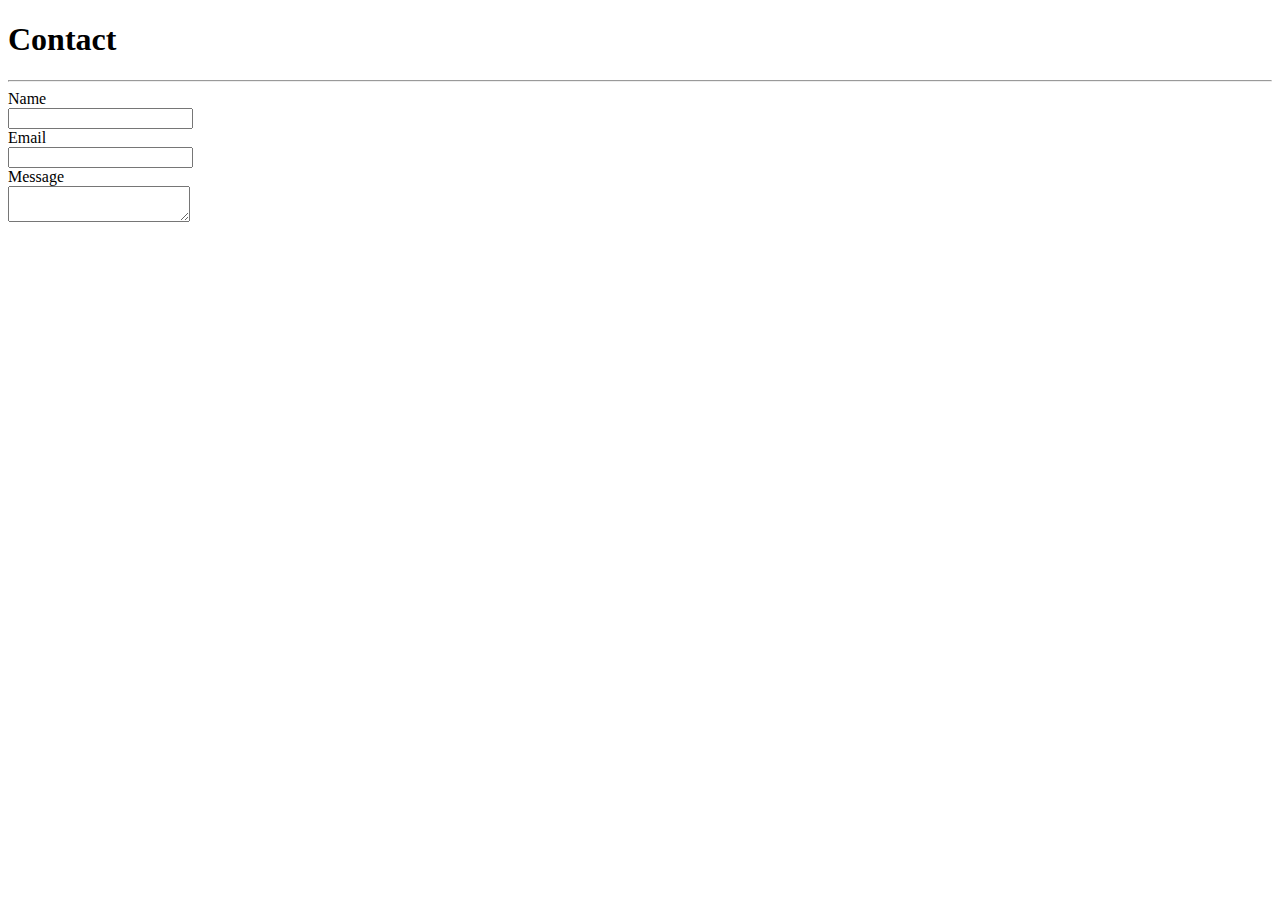
==== contact.html @ c0e8439b "contact page added" ====
<!DOCTYPE html>
<html lang="en">
<header>
    <title>Contact</title>
</header>
<body>
    <h1>Contact</h1>
    <hr>
    <form>Name <br>
        <input type="text" name="name">
        <br>
        Email <br>
        <input type="text" name="email">
        <br>
        Message <br>
        <textarea type="text" name="message"></textarea>
    </form>    
</body>
</html>
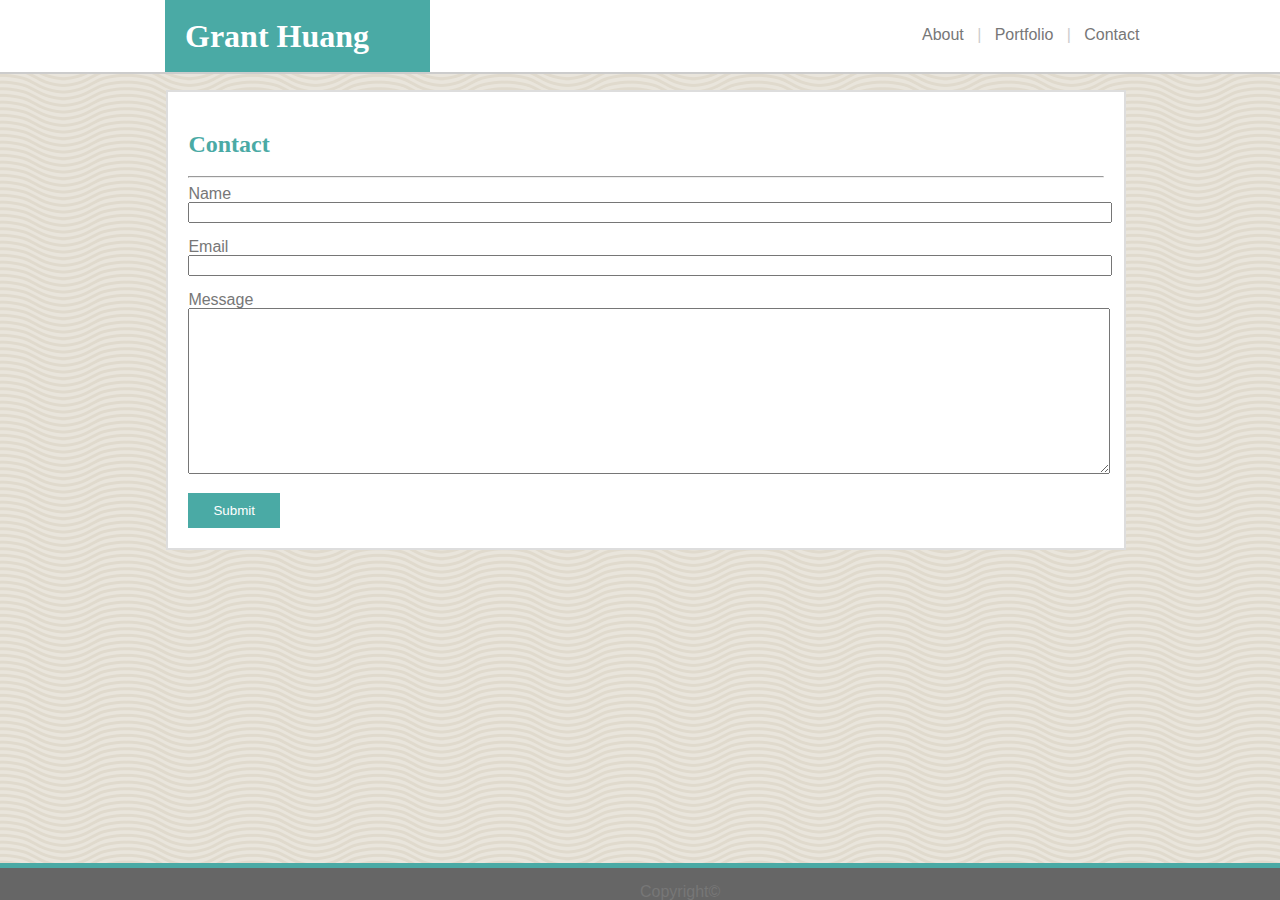
==== commit 34b5d695: "styled contact page!" ====
--- a/contact.html
+++ b/contact.html
@@ -1,19 +1,44 @@
 <!DOCTYPE html>
 <html lang="en">
-<header>
-    <title>Contact</title>
-</header>
+<head>
+    <title>Portfolio</title>
+    <link rel="stylesheet" href="assets/css/reset.css">
+    <link rel="stylesheet" href="assets/css/style.css">
+    <link rel="icon" type="image/png" href="https://cdn.boldomatic.com/resource/web/v2/images/profile-dummy-2x.png?&width=46&height=46&format=png&quality=90">
+</head>
 <body>
-    <h1>Contact</h1>
-    <hr>
-    <form>Name <br>
-        <input type="text" name="name">
+        <header>
+                <h1>Grant Huang</h1>
+                <nav>
+                    <a href="file:///C:/Users/Grant%20Huang/Documents/Coding%20Bootcamp/Basic-Portfolio/index.html">
+                        About
+                    </a>&nbsp; | &nbsp;
+                    <a href="file:///C:/Users/Grant%20Huang/Documents/Coding%20Bootcamp/Basic-Portfolio/portfolio.html">
+                        Portfolio
+                    </a>&nbsp; | &nbsp;
+                    <a href="file:///C:/Users/Grant%20Huang/Documents/Coding%20Bootcamp/Basic-Portfolio/contact.html">
+                        Contact
+                    </a>
+                </nav>
+        </header>
         <br>
-        Email <br>
-        <input type="text" name="email">
-        <br>
-        Message <br>
-        <textarea type="text" name="message"></textarea>
-    </form>    
+    <section id="contact">
+            <h2>Contact</h2>
+            <hr>
+            <form>Name <br>
+                <input type="text" name="name">
+                <br><br>
+                Email <br>
+                <input type="text" name="email">
+                <br><br>
+                Message <br>
+                <textarea type="text" name="message"></textarea>
+                <br><br>
+                <button>Submit</button>
+            </form>    
+    </section>
+    <footer>
+            <div id=copy>Copyright&copy; </div>
+        </footer>
 </body>
 </html>--- a/assets/css/style.css
+++ b/assets/css/style.css
@@ -0,0 +1,178 @@
+header {
+    background: #ffffff;
+    border-color: #cccccc;
+    border-bottom-style: solid;
+    border-bottom-width: 2px;
+    height: 72px;
+    /* display: inline; */
+    /* float: left; */
+    /* overflow: hidden;
+    padding: 0px; */
+} 
+
+h1 {
+    background: #4aaaa5;
+    font-family: 'Georgia', Times, Times New Roman, serif;
+    color: #ffffff;
+    padding: 20px;
+    width: 225px;
+    margin-top: 0;
+    margin-left: 165px;
+    margin-right: 0;
+    margin-bottom: 0;
+    float: left;
+    /* margin-bottom: 10px; */ 
+}
+
+h2 {
+    color: #4aaaa5;
+    font-family: 'Georgia', Times, Times New Roman, serif;
+}
+
+h3 {
+    background: #4aaaa5;
+    font-family: 'Georgia', Times, Times New Roman, serif;
+    color: #ffffff;
+    padding: 10px;
+    float: left;
+}
+
+body {
+    background-image:url("../images/wov/wov.png");
+    /* background-image: url("../images/giftly/giftly.png"); */
+    margin: 0px;
+    font-family: 'Arial', 'Helvetica Neue', Helvetica, sans-serif;
+    /* margin-left: 12%;
+    margin-right: 12%; */
+    color: #777777;
+    min-height: 100%;
+    /* float: middle; */
+    /* position: relative; */
+    /* text-align:center; */
+}
+
+footer {
+    background: #666666;
+    border-top-color: #4aaaa5;
+    border-top-style: solid;
+    border-top-width: 5px;
+    position: absolute;
+    bottom: 0;
+    width: 100%;
+    height: 2em;
+    text-align: center;
+    /* height: 30px; */
+}
+
+nav {
+    float: right;
+    /* display: inline; */
+    /* background: pink; */
+    color: #cccccc;
+    width: 300px;
+    margin-top: 27px;
+    margin-right: 58px;
+    bottom: 0px;
+}
+
+a {
+    color: #777777;
+    text-decoration: none;
+}
+
+#about, #projects, #contact {
+    background: #ffffff;
+    border-style: solid;
+    border-color: #dddddd;    
+    border-width: 2px;
+    width: 916px;
+    padding: 20px;
+    margin-left: 13%;
+    margin-right: 13%;
+    /* padding-bottom: 60px; */
+    float: left;
+    display: block;
+}
+
+#portrait {
+    width: 25%;
+    height: 25%;
+    float: left;
+    margin-right: 15px;
+}
+
+#copy {
+    position: absolute;
+    bottom: 0;
+    left: 50%;
+}
+
+button {
+    /* position: absolute; */
+    /* top: 50%; */
+    /* z-index: 5; */
+    display: inline;
+    background: #ffffff;
+    color: #777777;
+    margin: 0px;
+}
+
+.thumbnail {
+    /* float: left; */
+    height: 165px;
+    width: 220px;
+    margin-right: 35px;
+    margin-bottom: 20px;
+    /* margin: 10px; */
+    /* border-style: solid;
+    border-width: medium;
+    border-color: gainsboro; */
+}
+
+.label {
+    float: left;
+    position: relative;
+    text-align: center;
+    /* margin: 0; */
+}
+
+.caption {
+    position: absolute;
+    left: 0px;
+    bottom: 15px;
+    width: 200px;
+}
+
+#connectfour {
+    border-style: solid;
+    border-color: black;
+    /* border-width: 1px; */
+}
+
+input, textarea {
+    width: 100%;
+}
+
+textarea {
+    height: 12em;
+}
+
+button {
+    background-color: #4aaaa5;
+    color: #ffffff;
+    padding: 10px;
+    border: none;
+    width: 10%;
+}
+/* p1 {
+    margin-left: 10px;
+} */
+
+/* #statement {
+    float: left;
+} */
+
+/* article {
+    float: left;
+} */
+
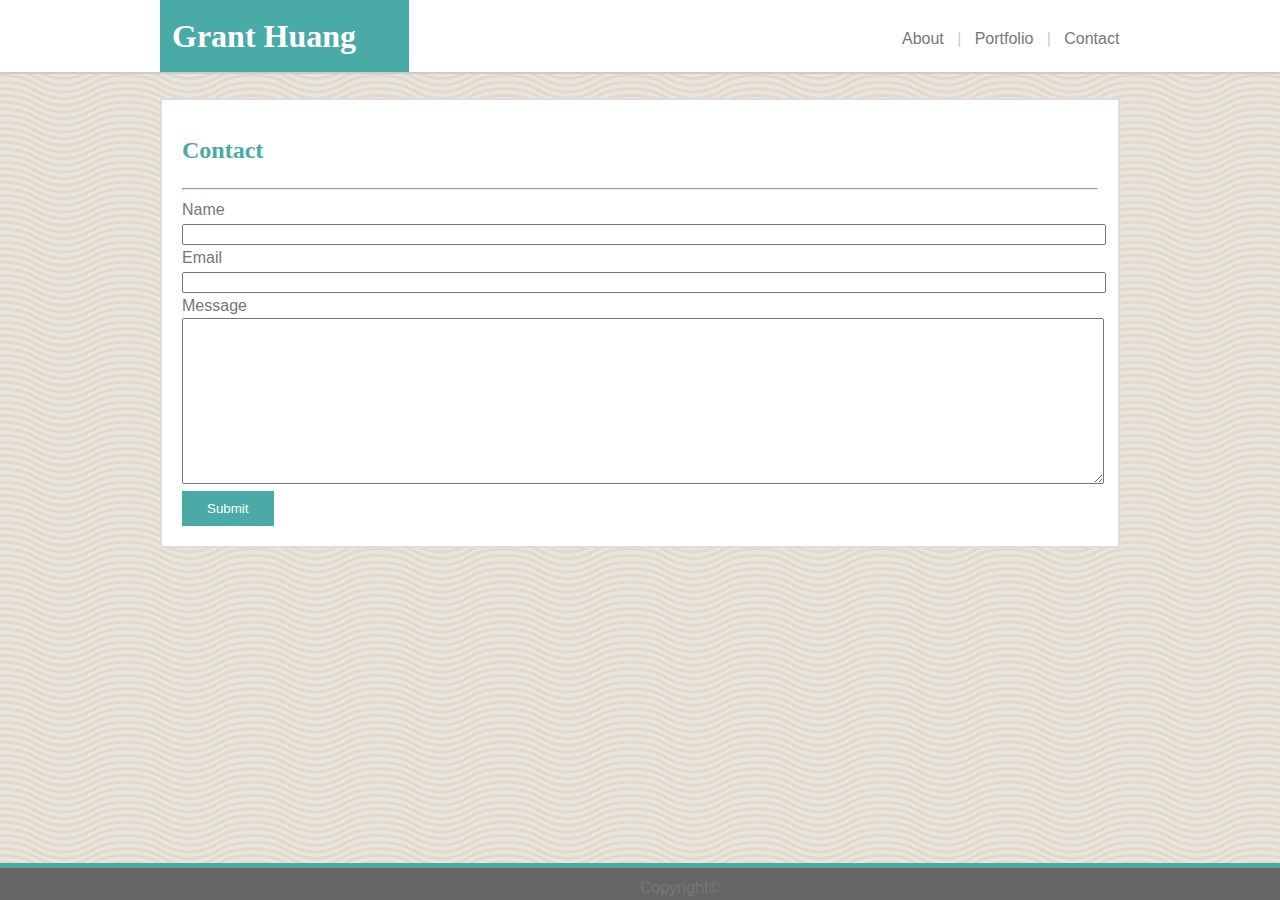
==== commit 2ae4312d: "improved page formatting" ====
--- a/contact.html
+++ b/contact.html
@@ -1,44 +1,47 @@
 <!DOCTYPE html>
 <html lang="en">
 <head>
-    <title>Portfolio</title>
+    <title>Contact</title>
     <link rel="stylesheet" href="assets/css/reset.css">
     <link rel="stylesheet" href="assets/css/style.css">
     <link rel="icon" type="image/png" href="https://cdn.boldomatic.com/resource/web/v2/images/profile-dummy-2x.png?&width=46&height=46&format=png&quality=90">
 </head>
 <body>
-        <header>
-                <h1>Grant Huang</h1>
-                <nav>
-                    <a href="file:///C:/Users/Grant%20Huang/Documents/Coding%20Bootcamp/Basic-Portfolio/index.html">
-                        About
-                    </a>&nbsp; | &nbsp;
-                    <a href="file:///C:/Users/Grant%20Huang/Documents/Coding%20Bootcamp/Basic-Portfolio/portfolio.html">
-                        Portfolio
-                    </a>&nbsp; | &nbsp;
-                    <a href="file:///C:/Users/Grant%20Huang/Documents/Coding%20Bootcamp/Basic-Portfolio/contact.html">
-                        Contact
-                    </a>
-                </nav>
-        </header>
+<header>
+    <div id="links">
+        <h1>Grant Huang</h1>
+        <nav>
+            <a href="file:///C:/Users/Grant%20Huang/Documents/Coding%20Bootcamp/Basic-Portfolio/index.html">
+                About
+            </a>&nbsp; | &nbsp;
+            <a href="file:///C:/Users/Grant%20Huang/Documents/Coding%20Bootcamp/Basic-Portfolio/portfolio.html">
+                Portfolio
+            </a>&nbsp; | &nbsp;
+            <a href="file:///C:/Users/Grant%20Huang/Documents/Coding%20Bootcamp/Basic-Portfolio/contact.html">
+                Contact
+            </a>
+        </nav>
+    </div>
+</header>
+<br>
+<section>
+    <h2>Contact</h2>
+    <hr>
+    <form>
+        Name <br>
+        <input type="text" name="name">
         <br>
-    <section id="contact">
-            <h2>Contact</h2>
-            <hr>
-            <form>Name <br>
-                <input type="text" name="name">
-                <br><br>
-                Email <br>
-                <input type="text" name="email">
-                <br><br>
-                Message <br>
-                <textarea type="text" name="message"></textarea>
-                <br><br>
-                <button>Submit</button>
-            </form>    
-    </section>
-    <footer>
-            <div id=copy>Copyright&copy; </div>
-        </footer>
+        Email <br>
+        <input type="text" name="email">
+        <br>
+        Message <br>
+        <textarea type="text" name="message"></textarea>
+        <br>
+        <button>Submit</button>
+    </form>    
+</section>
+<footer>
+    <div id=copy>Copyright&copy; </div>
+</footer>
 </body>
 </html>--- a/assets/css/style.css
+++ b/assets/css/style.css
@@ -1,77 +1,46 @@
+body {
+    background-image:url("../images/wov/wov.png");
+    margin: 0px;
+    font-family: 'Arial', 'Helvetica Neue', Helvetica, sans-serif;
+    color: #777777;
+    min-height: 100%;
+    /* margin: auto; */
+}
+
 header {
     background: #ffffff;
-    border-color: #cccccc;
-    border-bottom-style: solid;
-    border-bottom-width: 2px;
+    border-bottom: 2px solid #cccccc;
     height: 72px;
-    /* display: inline; */
-    /* float: left; */
-    /* overflow: hidden;
-    padding: 0px; */
-} 
-
-h1 {
-    background: #4aaaa5;
-    font-family: 'Georgia', Times, Times New Roman, serif;
-    color: #ffffff;
-    padding: 20px;
-    width: 225px;
-    margin-top: 0;
-    margin-left: 165px;
-    margin-right: 0;
-    margin-bottom: 0;
-    float: left;
-    /* margin-bottom: 10px; */ 
 }
 
-h2 {
-    color: #4aaaa5;
+#links {
+    margin: auto;
+    width: 960px;
+    height: 72px;
+}
+
+h1, h2, h3 {
     font-family: 'Georgia', Times, Times New Roman, serif;
 }
 
-h3 {
+h1, button, h3 {
     background: #4aaaa5;
-    font-family: 'Georgia', Times, Times New Roman, serif;
     color: #ffffff;
-    padding: 10px;
-    float: left;
 }
 
-body {
-    background-image:url("../images/wov/wov.png");
-    /* background-image: url("../images/giftly/giftly.png"); */
-    margin: 0px;
-    font-family: 'Arial', 'Helvetica Neue', Helvetica, sans-serif;
-    /* margin-left: 12%;
-    margin-right: 12%; */
-    color: #777777;
-    min-height: 100%;
-    /* float: middle; */
-    /* position: relative; */
-    /* text-align:center; */
-}
-
-footer {
-    background: #666666;
-    border-top-color: #4aaaa5;
-    border-top-style: solid;
-    border-top-width: 5px;
-    position: absolute;
-    bottom: 0;
-    width: 100%;
-    height: 2em;
-    text-align: center;
-    /* height: 30px; */
+h1 {
+    padding: 12px;
+    width: 225px;
+    margin: 0;
+    float: left;
 }
 
 nav {
     float: right;
-    /* display: inline; */
-    /* background: pink; */
     color: #cccccc;
-    width: 300px;
+    width: 218px;
     margin-top: 27px;
-    margin-right: 58px;
+    /* margin-right: 71px; */
     bottom: 0px;
 }
 
@@ -80,18 +49,18 @@
     text-decoration: none;
 }
 
-#about, #projects, #contact {
+section {
     background: #ffffff;
-    border-style: solid;
-    border-color: #dddddd;    
-    border-width: 2px;
+    border: 2px solid #dddddd;
     width: 916px;
     padding: 20px;
-    margin-left: 13%;
-    margin-right: 13%;
-    /* padding-bottom: 60px; */
-    float: left;
-    display: block;
+    margin: auto;
+    /* display: block; */
+}
+
+h2 {
+    color: #4aaaa5;
+    margin-top: .5em;
 }
 
 #portrait {
@@ -101,52 +70,34 @@
     margin-right: 15px;
 }
 
-#copy {
-    position: absolute;
-    bottom: 0;
-    left: 50%;
-}
-
-button {
-    /* position: absolute; */
-    /* top: 50%; */
-    /* z-index: 5; */
-    display: inline;
-    background: #ffffff;
-    color: #777777;
-    margin: 0px;
-}
-
-.thumbnail {
-    /* float: left; */
-    height: 165px;
-    width: 220px;
-    margin-right: 35px;
-    margin-bottom: 20px;
-    /* margin: 10px; */
-    /* border-style: solid;
-    border-width: medium;
-    border-color: gainsboro; */
+#gallery {
+    height: 360px;
 }
 
 .label {
     float: left;
+    height: 165px;
     position: relative;
-    text-align: center;
-    /* margin: 0; */
+    margin: 10px;
+}
+
+.thumbnail {
+    height: 165px;
+    width: 220px;
+    float: left;
 }
 
 .caption {
     position: absolute;
-    left: 0px;
-    bottom: 15px;
+    margin: 0;
+    bottom:10px;
     width: 200px;
+    text-align: center;
 }
 
-#connectfour {
-    border-style: solid;
-    border-color: black;
-    /* border-width: 1px; */
+h3 {
+    padding: 10px;
+    float: left;
 }
 
 input, textarea {
@@ -158,21 +109,23 @@
 }
 
 button {
-    background-color: #4aaaa5;
-    color: #ffffff;
     padding: 10px;
     border: none;
     width: 10%;
 }
-/* p1 {
-    margin-left: 10px;
-} */
 
-/* #statement {
-    float: left;
-} */
+footer {
+    background: #666666;
+    border-top: 5px solid #4aaaa5;
+    position: absolute;
+    bottom: 0;
+    width: 100%;
+    height: 2em;
+    text-align: center;
+}
 
-/* article {
-    float: left;
-} */
-
+#copy {
+    position: absolute;
+    bottom: 0;
+    left: 50%;
+}